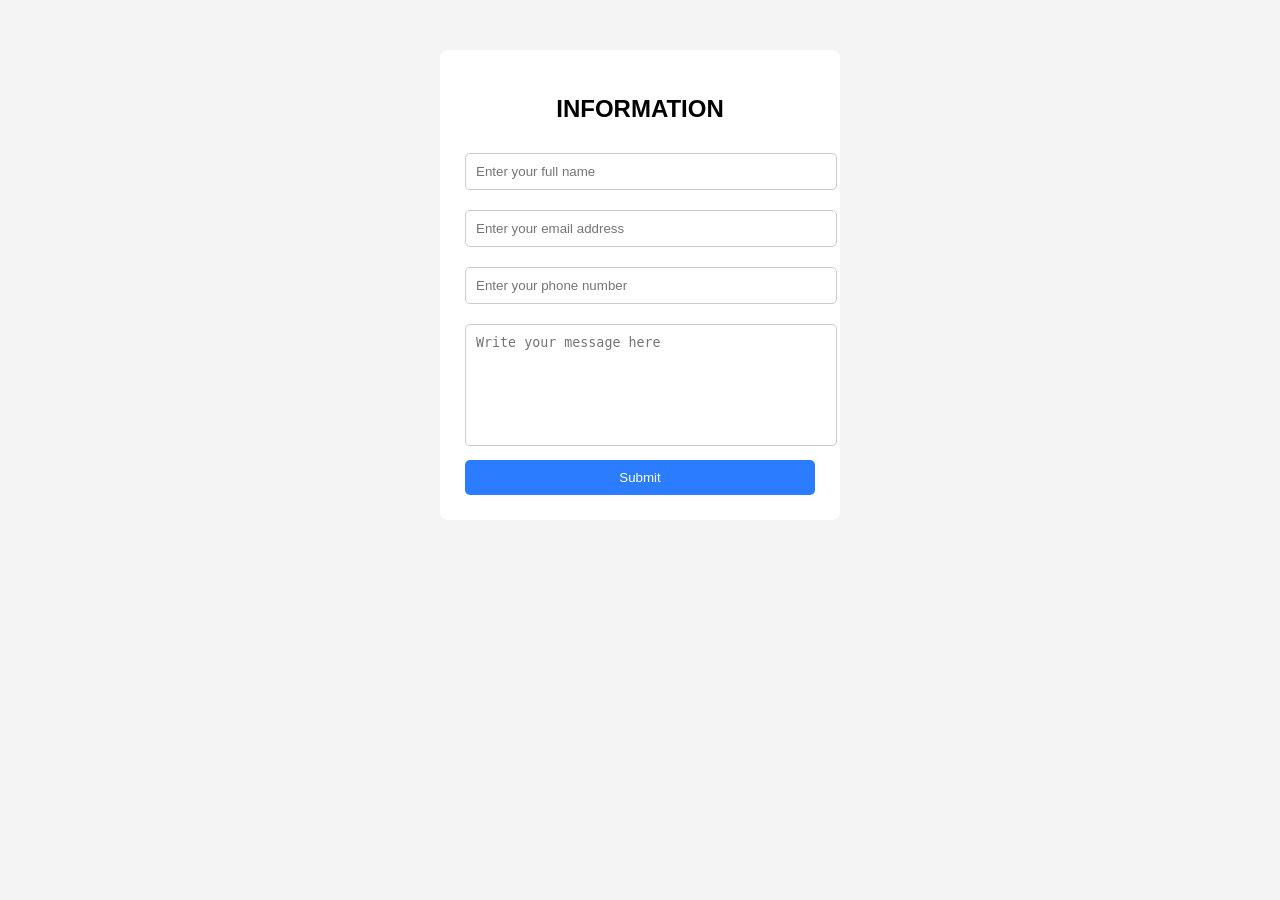
==== index.html @ 267a1322 "Initial project setup" ====
<!DOCTYPE html>
<html lang="en">
<head>
    <meta charset="UTF-8">
    <title>Contact Form</title>
    <link rel="stylesheet" href="css/style.css">
</head>
<body>

<div class="container">
    <div class="contact-form">
        <h2>INFORMATION</h2>

        <div id="errorMessages"></div>

       <form id="contactForm" action="process.php" method="post">
           <input type="text" id="fullName" name="fullname" placeholder="Enter your full name">
           <input type="email" id="email" name="email" placeholder="Enter your email address">
           <input type="tel" id="phone" name="phone" placeholder="Enter your phone number">
           <textarea id="message" name="message" placeholder="Write your message here"></textarea>
           <button type="submit">Submit</button>
       </form>
    </div>
</div>

<script src="js/script.js"></script>
</body>
</html>
---- css/style.css ----
body {
    font-family: Arial, sans-serif;
    background-color: #f4f4f4;
}

.container {
    width: 100%;
    display: grid;
    justify-content: center;
    margin-top: 50px;
}

.contact-form {
    background: white;
    padding: 25px;
    width: 350px;
    border-radius: 8px;
}

h2 {
    text-align: center;
}

input, textarea {
    width: 100%;
    padding: 10px;
    margin: 10px 0;
    border-radius: 5px;
    border: 1px solid #ccc;
}

textarea {
    resize: none;
    height: 100px;
}

button {
    width: 100%;
    padding: 10px;
    background-color: #2b7cff;
    color: white;
    border: none;
    border-radius: 5px;
    cursor: pointer;
}

button:hover {
    background-color: #1a5edb;
}

#errorMessages {
    color: red;
    margin-bottom: 10px;
}
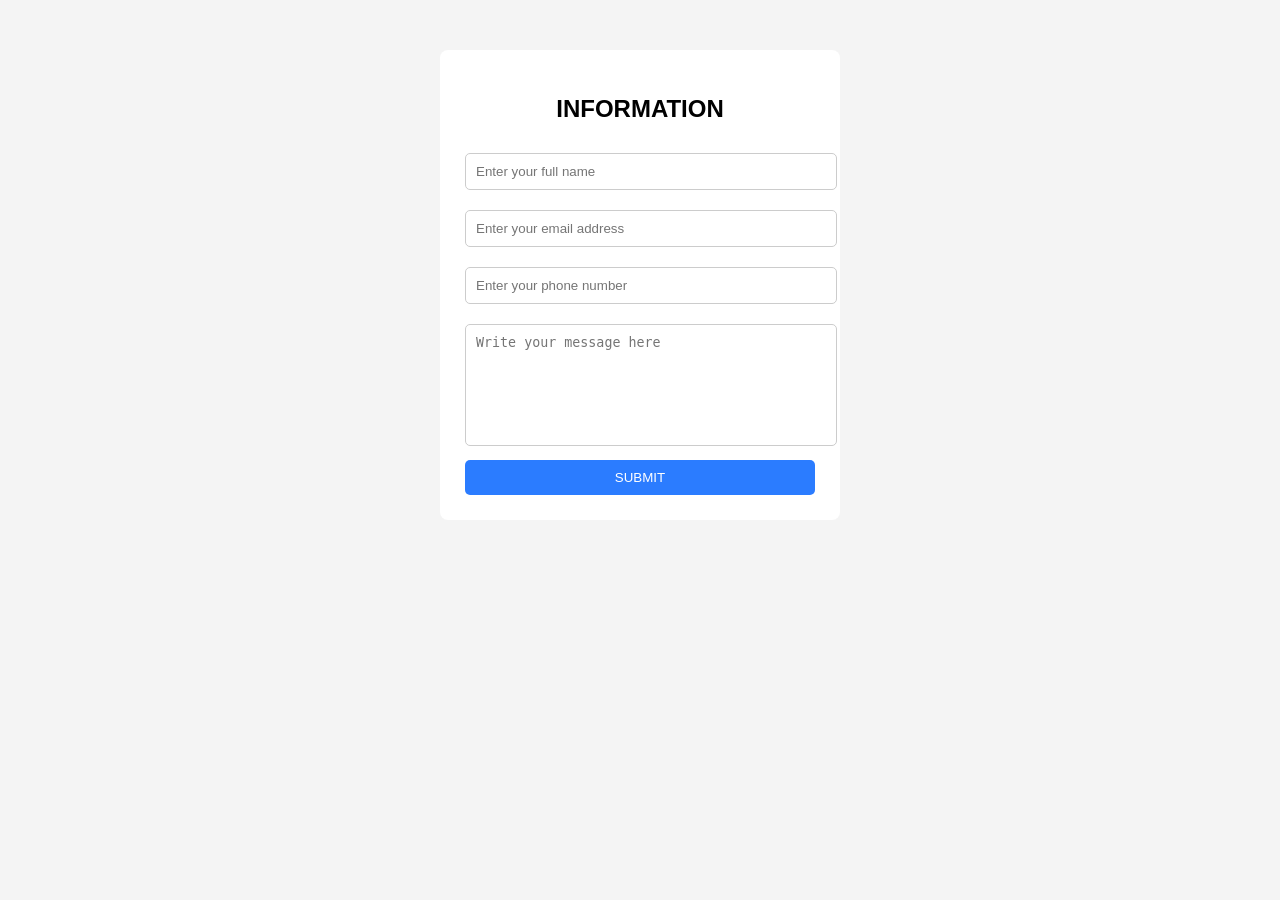
==== commit 8b0e54a3: "update" ====
--- a/index.html
+++ b/index.html
@@ -18,7 +18,7 @@
            <input type="email" id="email" name="email" placeholder="Enter your email address">
            <input type="tel" id="phone" name="phone" placeholder="Enter your phone number">
            <textarea id="message" name="message" placeholder="Write your message here"></textarea>
-           <button type="submit">Submit</button>
+           <button type="submit">SUBMIT</button>
        </form>
     </div>
 </div>
